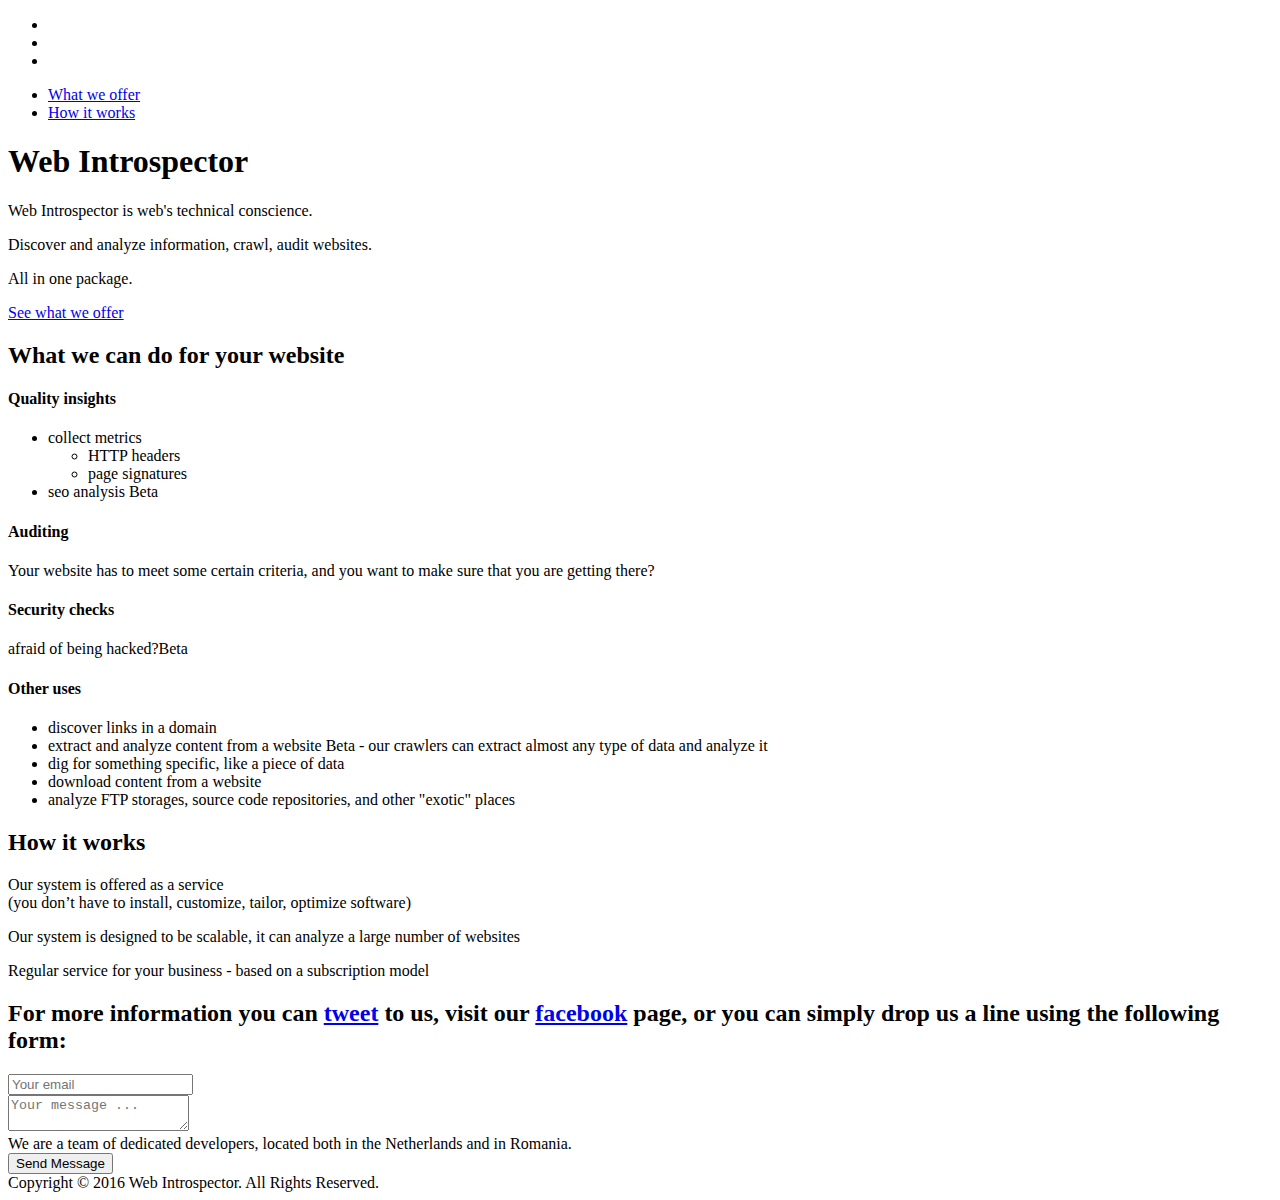
==== index.html @ 449db86e "Create index.html" ====
<!DOCTYPE html>
<html lang="en">
  <head>
	<meta charset="UTF-8">
	<title>WebIntrospector: Discover, analyze website information, crawl, audit websites</title>
	<meta name="description" content="bigdata, analyze, crawl, audit, quality, security, links, extract, dig, download">
    <meta name="viewport" content="width=device-width, initial-scale=1, maximum-scale=1, user-scalable=no">
    
    <script>
        (function(i,s,o,g,r,a,m){i['GoogleAnalyticsObject']=r;i[r]=i[r]||function(){
        (i[r].q=i[r].q||[]).push(arguments)},i[r].l=1*new Date();a=s.createElement(o),
        m=s.getElementsByTagName(o)[0];a.async=1;a.src=g;m.parentNode.insertBefore(a,m)
        })(window,document,'script','//www.google-analytics.com/analytics.js','ga');
        
        ga('create', 'UA-69838392-1', 'auto');
        ga('send', 'pageview');
    </script>

    <script src="js/jquery.min.js"></script>
    <script src="js/jquery.scrollTo.min.js"></script>
    <script src="js/smooth-scroll.js"></script>
    <script src="js/main.js"></script>

	<link rel="stylesheet" href="css/bootstrap.min.css">
	<link href='http://fonts.googleapis.com/css?family=Montserrat' rel='stylesheet' type='text/css'>
	<link href='http://fonts.googleapis.com/css?family=Open+Sans:400,300,700' rel='stylesheet' type='text/css'>
	<link href='http://fonts.googleapis.com/css?family=Source+Sans+Pro:300,400,700' rel='stylesheet' type='text/css'>
	<link rel="stylesheet" href="css/font-awesome.min.css">
	<link rel="stylesheet" href="css/linea-icons.css">
	<link rel="stylesheet/less" type="text/css" href="css/less/screen.less"/>
	<script src="js/less.min.js" type="text/javascript"></script>
  </head>
  <body>
  
    <section id="section-1" class="">
        <div class="top-bar">
            <div class="container">
                <div class="row">
                    <div class="col-md-6">
                        <ul class="social-icons">
                            <li><a href="https://www.facebook.com/webintrospector" target="_blank"><i class="fa fa-facebook"></i></a>
                            </li>
                            <li><a href="https://twitter.com/webintrospector" target="_blank"><i class="fa fa-twitter"></i></a>
                            </li>
                            <li><a href="https://www.linkedin.com/company/web-introspector" target="_blank"><i class="fa fa-linkedin"></i></a>
                            </li>
                        </ul>
                    </div>
                    <!-- <div class="col-md-6 text-right">
                   <ul>
                       <li>office@website.com</li>
                   </ul>
                   </div> -->
                </div>
            </div>
        </div>
        <div class="presentation">
            <div class="container">
                <nav class="nav-wrapper clearfix">
                    <ul>
                        <li><a href="#section-3">What we offer</a>
                        </li>
                        <li><a href="#section-4">How it works</a>
                        </li>
                    </ul>
                </nav>
                <h1>Web Introspector</h1>
                <p>Web Introspector is web's technical conscience.</p>
                <p>Discover and analyze information, crawl, audit websites.</p>
                <p>All in one package.</p>
                <!-- <p>Web Introspector will help you introspect</p> -->
                <div class="button-wrapper">
                    <a href="#section-3" class="button-cta">See what we offer</a>
                </div>
            </div>
        </div>
    </section>
    <section id="section-3">
        <div class="container">
            <h2>What we can do for your website</h2>
            <div class="row">
                <div class="col-md-3 col-sm-6 text-center feature-column">
                    <div class="feature-icon">
                        <i class="linea-icon icon-ecommerce-graph1"></i>
                    </div>
                    <h4>Quality insights</h4>
                    <ul>
                        <li>
                            collect metrics
                            <ul>
                                <li>HTTP headers</li>
                                <li>page signatures</li>
                            </ul>
                        </li>
                        <li>seo analysis <span class="label-beta">Beta</span>
                        </li>
                    </ul>
                </div>
                <div class="col-md-3 col-sm-6 text-center feature-column">
                    <div class="feature-icon">
                        <i class="linea-icon icon-basic-todolist-pen"></i>
                    </div>
                    <h4>Auditing</h4>
                    <p>Your website has to meet some certain criteria, and you want to make sure that you are getting there?
                    </p>
                </div>
                <div class="col-md-3 col-sm-6 text-center feature-column">
                    <div class="feature-icon">
                        <i class="linea-icon icon-basic-archive-full"></i>
                    </div>
                    <h4>Security checks</h4>
                    <p>afraid of being hacked?<span class="label-beta">Beta</span>
                    </p>
                </div>
                <div class="col-md-3 col-sm-6 text-center feature-column">
                    <div class="feature-icon">
                        <i class="linea-icon icon-basic-webpage-multiple"></i>
                    </div>
                    <h4>Other uses</h4>
                    <ul>
                        <li>discover links in a domain</li>
                        <li>extract and analyze content from a website <span class="label-beta">Beta</span> - our crawlers can extract almost any type of data and analyze it
                        </li>
                        <li>dig for something specific, like a piece of data</li>
                        <li>download content from a website</li>
                        <li>analyze FTP storages, source code repositories, and other "exotic" places</li>
                    </ul>
                </div>
            </div>
            <!--
             <div class="row">
                 <div class="col-md-12 text-center">
                     <em>we are still developing our software, stuff marked with (*) is work in progress</em>
                 </div>
             </div>-->
        </div>
    </section>
    <section id="section-4">
        <div class="container">
            <h2>How it works</h2>
            <div class="row">
                <div class="col-md-3 col-sm-6 text-center feature-column">
                    <div class="feature-icon">
                        <i class="linea-icon icon-ecommerce-diamond"></i>
                    </div>
                    <p>Our system is offered as a service
                        <br>(you don’t have to install, customize, tailor, optimize software)
                    </p>
                </div>
                <div class="col-md-3 col-sm-6 text-center feature-column">
                    <div class="feature-icon">
                        <i class="linea-icon icon-software-layers2"></i>
                    </div>
                    <p>Our system is designed to be scalable, it can analyze a large number of websites</p>
                </div>
                <!--<div class="col-md-3 col-sm-6 text-center feature-column">
                <div class="feature-icon">
                    <i class="linea-icon icon-basic-sheet-txt"></i>
                </div>
                <p><a href="#" title="Download a sample output">Sample output</a></p>
                </div>-->
                <div class="col-md-3 col-sm-6 text-center feature-column">
                    <div class="feature-icon">
                        <i class="linea-icon icon-basic-star"></i>
                    </div>
                    <p>Regular service for your business - based on a subscription model</p>
                </div>
            </div>
        </div>
    </section>
    <!-- <section id="section-5">
       <div class="container">
           <h2>Happy customers say</h2>
    
           <div class="row">
               <div class="col-md-6 col-sm-6">
                   <ul class="tweets-list">
                       <li>
                           <p>Lorem ipsum dolor sit amet, consectetur adipisicing elit.</p>
                           <span><b>@userName</b>, yesterday</span>
                       </li>
                       <li>
                           <p>Lorem ipsum dolor sit amet, consectetur adipisicing elit.</p>
                           <span><b>@userName</b>, yesterday</span>
                       </li>
                       <li>
                           <p>Lorem ipsum dolor sit amet, consectetur adipisicing elit.</p>
                           <span><b>@userName</b>, yesterday</span>
                       </li>
                   </ul>
               </div>
               <div class="col-md-6 col-sm-6 tweets-section-icon">
                   <img src="img/tweets-section-icon.png" alt="">
               </div>
           </div>
       </div>
       </section> -->
    <!-- <section id="section-6">
       <div class="container">
           <h2>People and companies that chose to work with us</h2>
           <div class="row clients">
               <div class="col-md-12 text-center">
                   <a href="http://www.kleine-spirituelle-seite.de/" class="text-client">www.kleine-spirituelle-seite.de</a>
               </div>
           </div>
       </div>
       </section> -->
    <section id="section-7">
    
        <div class="container">
    
            <h2>For more information you can <a href="https://twitter.com/webintrospector" target="_blank">tweet</a> to us,
             visit our <a href="https://www.facebook.com/webintrospector" target="_blank">facebook</a> page, or you can simply drop us a line using the following form:</h2>
    
            <form action="https://formspree.io/web.introspector@gmail.com" method="POST">
    
                <div class="row">
                    <div class="col-md-4 col-sm-4 input-wrapper">
                        <input type="text" name="email" placeholder="Your email">
                        <i class="fa fa-envelope-o"></i>
                    </div>
                </div>
    
                <div class="row">
                    <div class="col-md-12 input-wrapper">
                        <textarea name="message" placeholder="Your message ..."></textarea>
                        <i class="fa fa-comment-o"></i>
                    </div>
                </div>
    
                <div class="row">
                    <div class="col-md-6">
                        <span class="info">We are a team of dedicated developers, located both in the Netherlands and in Romania.</span>
                    </div>
                    <div class="col-md-6 text-right">
                        <input type="submit" value="Send Message">
                    </div>
                </div>
    
            </form>
    
        </div>
    
    </section>
    
    <footer>
        <div class="container">
            <div class="row">
                <div class="col-md-6 copyright">
                    <span>Copyright &copy; 2016 Web Introspector. All Rights Reserved.</span>
                </div>
            </div>
        </div>
    </footer>
    <div id="loading-overlay">
        <div class="dots-loader"></div>
    </div>
    

  </body>
</html>
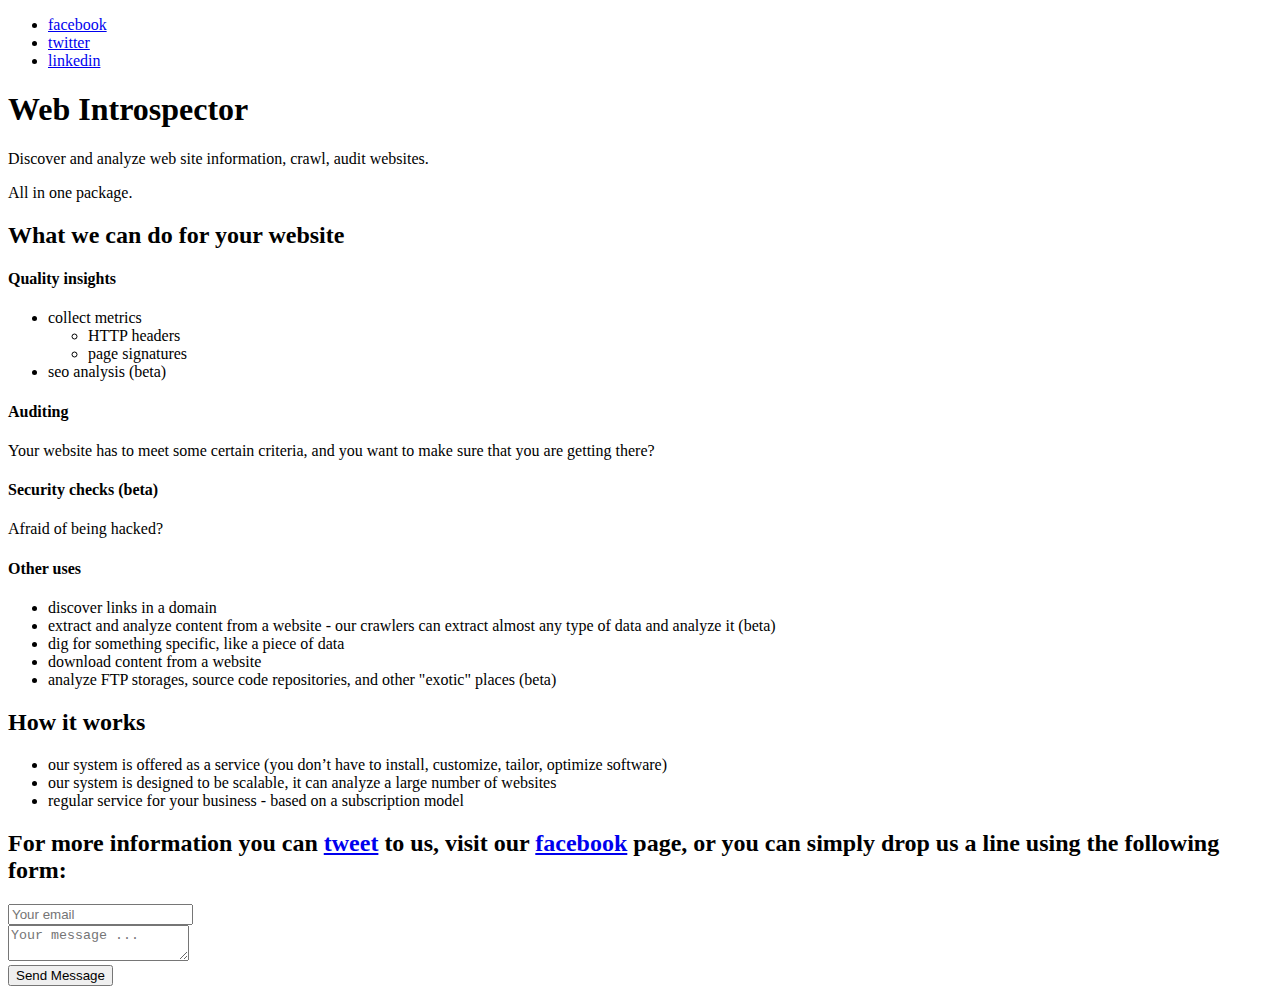
==== commit 4b5c49f5: "basic, minimal html" ====
--- a/index.html
+++ b/index.html
@@ -1,11 +1,11 @@
 <!DOCTYPE html>
 <html lang="en">
   <head>
-	<meta charset="UTF-8">
+    <meta charset="UTF-8">
 	<title>WebIntrospector: Discover, analyze website information, crawl, audit websites</title>
-	<meta name="description" content="bigdata, analyze, crawl, audit, quality, security, links, extract, dig, download">
-    <meta name="viewport" content="width=device-width, initial-scale=1, maximum-scale=1, user-scalable=no">
-    
+	<meta name="description" content="analyze, crawl, audit, quality, security, links, extract, dig, download">
+	<meta name="viewport" content="width=device-width, initial-scale=1, maximum-scale=1, user-scalable=no">
+
     <script>
         (function(i,s,o,g,r,a,m){i['GoogleAnalyticsObject']=r;i[r]=i[r]||function(){
         (i[r].q=i[r].q||[]).push(arguments)},i[r].l=1*new Date();a=s.createElement(o),
@@ -16,67 +16,28 @@
         ga('send', 'pageview');
     </script>
 
-    <script src="js/jquery.min.js"></script>
-    <script src="js/jquery.scrollTo.min.js"></script>
-    <script src="js/smooth-scroll.js"></script>
-    <script src="js/main.js"></script>
+  </head>
 
-	<link rel="stylesheet" href="css/bootstrap.min.css">
-	<link href='http://fonts.googleapis.com/css?family=Montserrat' rel='stylesheet' type='text/css'>
-	<link href='http://fonts.googleapis.com/css?family=Open+Sans:400,300,700' rel='stylesheet' type='text/css'>
-	<link href='http://fonts.googleapis.com/css?family=Source+Sans+Pro:300,400,700' rel='stylesheet' type='text/css'>
-	<link rel="stylesheet" href="css/font-awesome.min.css">
-	<link rel="stylesheet" href="css/linea-icons.css">
-	<link rel="stylesheet/less" type="text/css" href="css/less/screen.less"/>
-	<script src="js/less.min.js" type="text/javascript"></script>
-  </head>
   <body>
-  
-    <section id="section-1" class="">
-        <div class="top-bar">
-            <div class="container">
-                <div class="row">
-                    <div class="col-md-6">
-                        <ul class="social-icons">
-                            <li><a href="https://www.facebook.com/webintrospector" target="_blank"><i class="fa fa-facebook"></i></a>
-                            </li>
-                            <li><a href="https://twitter.com/webintrospector" target="_blank"><i class="fa fa-twitter"></i></a>
-                            </li>
-                            <li><a href="https://www.linkedin.com/company/web-introspector" target="_blank"><i class="fa fa-linkedin"></i></a>
-                            </li>
-                        </ul>
-                    </div>
-                    <!-- <div class="col-md-6 text-right">
-                   <ul>
-                       <li>office@website.com</li>
-                   </ul>
-                   </div> -->
-                </div>
-            </div>
+
+        <div>
+                <ul>
+                    <li>
+                        <a href="https://www.facebook.com/webintrospector" target="_blank">facebook</a>
+                    </li>
+                    <li>
+                        <a href="https://twitter.com/webintrospector" target="_blank">twitter</a>
+                    </li>
+                    <li>
+                        <a href="https://www.linkedin.com/company/web-introspector" target="_blank">linkedin</a>
+                    </li>
+                </ul>
         </div>
-        <div class="presentation">
-            <div class="container">
-                <nav class="nav-wrapper clearfix">
-                    <ul>
-                        <li><a href="#section-3">What we offer</a>
-                        </li>
-                        <li><a href="#section-4">How it works</a>
-                        </li>
-                    </ul>
-                </nav>
-                <h1>Web Introspector</h1>
-                <p>Web Introspector is web's technical conscience.</p>
-                <p>Discover and analyze information, crawl, audit websites.</p>
-                <p>All in one package.</p>
-                <!-- <p>Web Introspector will help you introspect</p> -->
-                <div class="button-wrapper">
-                    <a href="#section-3" class="button-cta">See what we offer</a>
-                </div>
-            </div>
-        </div>
-    </section>
-    <section id="section-3">
-        <div class="container">
+
+            <h1>Web Introspector</h1>
+            <p>Discover and analyze web site information, crawl, audit websites.</p>
+            <p>All in one package.</p>
+
             <h2>What we can do for your website</h2>
             <div class="row">
                 <div class="col-md-3 col-sm-6 text-center feature-column">
@@ -92,8 +53,7 @@
                                 <li>page signatures</li>
                             </ul>
                         </li>
-                        <li>seo analysis <span class="label-beta">Beta</span>
-                        </li>
+                        <li>seo analysis (beta)</li>
                     </ul>
                 </div>
                 <div class="col-md-3 col-sm-6 text-center feature-column">
@@ -108,8 +68,8 @@
                     <div class="feature-icon">
                         <i class="linea-icon icon-basic-archive-full"></i>
                     </div>
-                    <h4>Security checks</h4>
-                    <p>afraid of being hacked?<span class="label-beta">Beta</span>
+                    <h4>Security checks (beta)</h4>
+                    <p>Afraid of being hacked?
                     </p>
                 </div>
                 <div class="col-md-3 col-sm-6 text-center feature-column">
@@ -119,143 +79,55 @@
                     <h4>Other uses</h4>
                     <ul>
                         <li>discover links in a domain</li>
-                        <li>extract and analyze content from a website <span class="label-beta">Beta</span> - our crawlers can extract almost any type of data and analyze it
+                        <li>extract and analyze content from a website - our crawlers can extract almost any type of data and analyze it (beta)
                         </li>
                         <li>dig for something specific, like a piece of data</li>
                         <li>download content from a website</li>
-                        <li>analyze FTP storages, source code repositories, and other "exotic" places</li>
+                        <li>analyze FTP storages, source code repositories, and other "exotic" places (beta)</li>
                     </ul>
                 </div>
             </div>
-            <!--
-             <div class="row">
-                 <div class="col-md-12 text-center">
-                     <em>we are still developing our software, stuff marked with (*) is work in progress</em>
-                 </div>
-             </div>-->
-        </div>
-    </section>
-    <section id="section-4">
-        <div class="container">
+
             <h2>How it works</h2>
-            <div class="row">
-                <div class="col-md-3 col-sm-6 text-center feature-column">
-                    <div class="feature-icon">
-                        <i class="linea-icon icon-ecommerce-diamond"></i>
-                    </div>
-                    <p>Our system is offered as a service
-                        <br>(you don’t have to install, customize, tailor, optimize software)
-                    </p>
+                    <ul>
+                        <li>our system is offered as a service (you don’t have to install, customize, tailor, optimize software)</li>
+                        <li>our system is designed to be scalable, it can analyze a large number of websites</li>
+                        <li>regular service for your business - based on a subscription model</li>
+                    </ul>
+            </div>
+
+            <div class="container">
+    
+                    <h2>For more information you can <a href="https://twitter.com/webintrospector" target="_blank">tweet</a> to us,
+                     visit our <a href="https://www.facebook.com/webintrospector" target="_blank">facebook</a> page, or you can simply drop us a line using the following form:</h2>
+            
+                    <form action="https://formspree.io/web.introspector@gmail.com" method="POST">
+            
+                        <div class="row">
+                            <div class="col-md-4 col-sm-4 input-wrapper">
+                                <input type="text" name="email" placeholder="Your email">
+                                <i class="fa fa-envelope-o"></i>
+                            </div>
+                        </div>
+            
+                        <div class="row">
+                            <div class="col-md-12 input-wrapper">
+                                <textarea name="message" placeholder="Your message ..."></textarea>
+                                <i class="fa fa-comment-o"></i>
+                            </div>
+                        </div>
+            
+                        <div class="row">
+                            <div class="col-md-6">
+                            </div>
+                            <div class="col-md-6 text-right">
+                                <input type="submit" value="Send Message">
+                            </div>
+                        </div>
+            
+                    </form>
+            
                 </div>
-                <div class="col-md-3 col-sm-6 text-center feature-column">
-                    <div class="feature-icon">
-                        <i class="linea-icon icon-software-layers2"></i>
-                    </div>
-                    <p>Our system is designed to be scalable, it can analyze a large number of websites</p>
-                </div>
-                <!--<div class="col-md-3 col-sm-6 text-center feature-column">
-                <div class="feature-icon">
-                    <i class="linea-icon icon-basic-sheet-txt"></i>
-                </div>
-                <p><a href="#" title="Download a sample output">Sample output</a></p>
-                </div>-->
-                <div class="col-md-3 col-sm-6 text-center feature-column">
-                    <div class="feature-icon">
-                        <i class="linea-icon icon-basic-star"></i>
-                    </div>
-                    <p>Regular service for your business - based on a subscription model</p>
-                </div>
-            </div>
-        </div>
-    </section>
-    <!-- <section id="section-5">
-       <div class="container">
-           <h2>Happy customers say</h2>
-    
-           <div class="row">
-               <div class="col-md-6 col-sm-6">
-                   <ul class="tweets-list">
-                       <li>
-                           <p>Lorem ipsum dolor sit amet, consectetur adipisicing elit.</p>
-                           <span><b>@userName</b>, yesterday</span>
-                       </li>
-                       <li>
-                           <p>Lorem ipsum dolor sit amet, consectetur adipisicing elit.</p>
-                           <span><b>@userName</b>, yesterday</span>
-                       </li>
-                       <li>
-                           <p>Lorem ipsum dolor sit amet, consectetur adipisicing elit.</p>
-                           <span><b>@userName</b>, yesterday</span>
-                       </li>
-                   </ul>
-               </div>
-               <div class="col-md-6 col-sm-6 tweets-section-icon">
-                   <img src="img/tweets-section-icon.png" alt="">
-               </div>
-           </div>
-       </div>
-       </section> -->
-    <!-- <section id="section-6">
-       <div class="container">
-           <h2>People and companies that chose to work with us</h2>
-           <div class="row clients">
-               <div class="col-md-12 text-center">
-                   <a href="http://www.kleine-spirituelle-seite.de/" class="text-client">www.kleine-spirituelle-seite.de</a>
-               </div>
-           </div>
-       </div>
-       </section> -->
-    <section id="section-7">
-    
-        <div class="container">
-    
-            <h2>For more information you can <a href="https://twitter.com/webintrospector" target="_blank">tweet</a> to us,
-             visit our <a href="https://www.facebook.com/webintrospector" target="_blank">facebook</a> page, or you can simply drop us a line using the following form:</h2>
-    
-            <form action="https://formspree.io/web.introspector@gmail.com" method="POST">
-    
-                <div class="row">
-                    <div class="col-md-4 col-sm-4 input-wrapper">
-                        <input type="text" name="email" placeholder="Your email">
-                        <i class="fa fa-envelope-o"></i>
-                    </div>
-                </div>
-    
-                <div class="row">
-                    <div class="col-md-12 input-wrapper">
-                        <textarea name="message" placeholder="Your message ..."></textarea>
-                        <i class="fa fa-comment-o"></i>
-                    </div>
-                </div>
-    
-                <div class="row">
-                    <div class="col-md-6">
-                        <span class="info">We are a team of dedicated developers, located both in the Netherlands and in Romania.</span>
-                    </div>
-                    <div class="col-md-6 text-right">
-                        <input type="submit" value="Send Message">
-                    </div>
-                </div>
-    
-            </form>
-    
-        </div>
-    
-    </section>
-    
-    <footer>
-        <div class="container">
-            <div class="row">
-                <div class="col-md-6 copyright">
-                    <span>Copyright &copy; 2016 Web Introspector. All Rights Reserved.</span>
-                </div>
-            </div>
-        </div>
-    </footer>
-    <div id="loading-overlay">
-        <div class="dots-loader"></div>
-    </div>
-    
 
   </body>
-</html>
+</html>